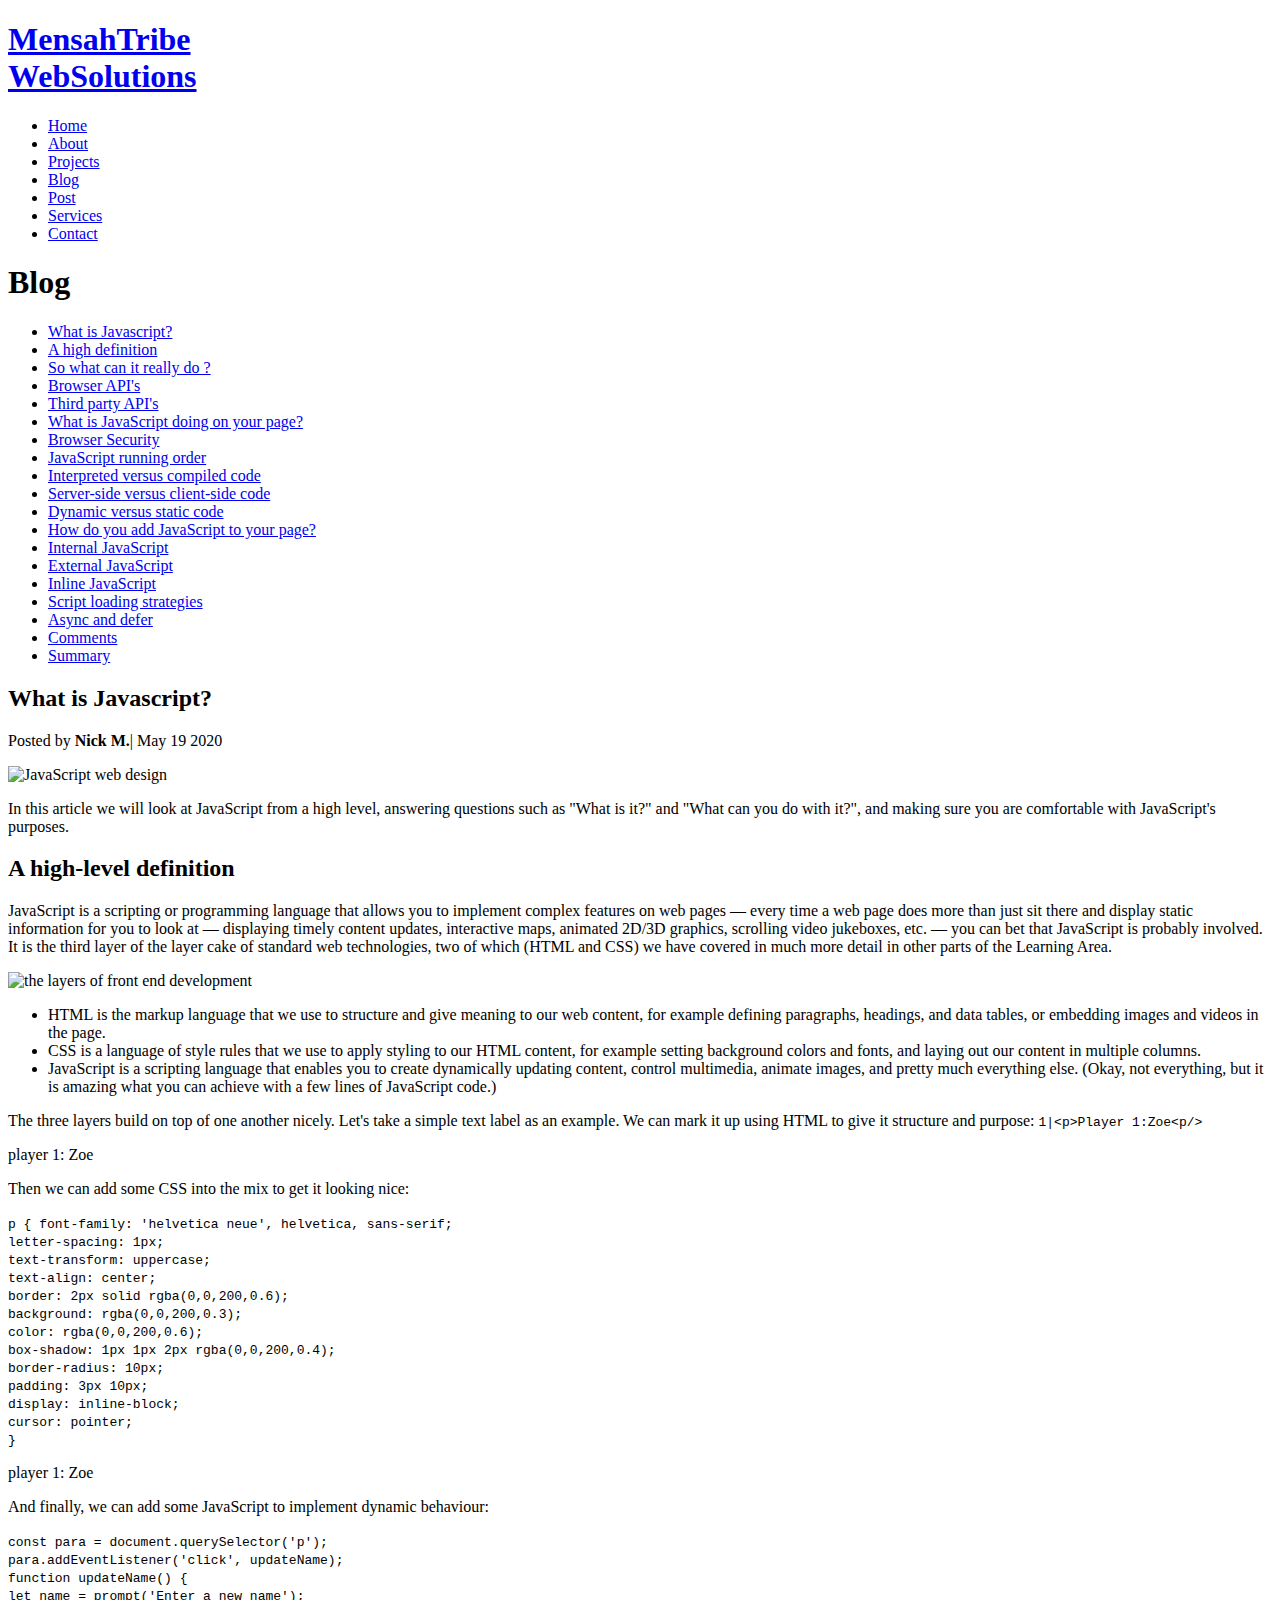
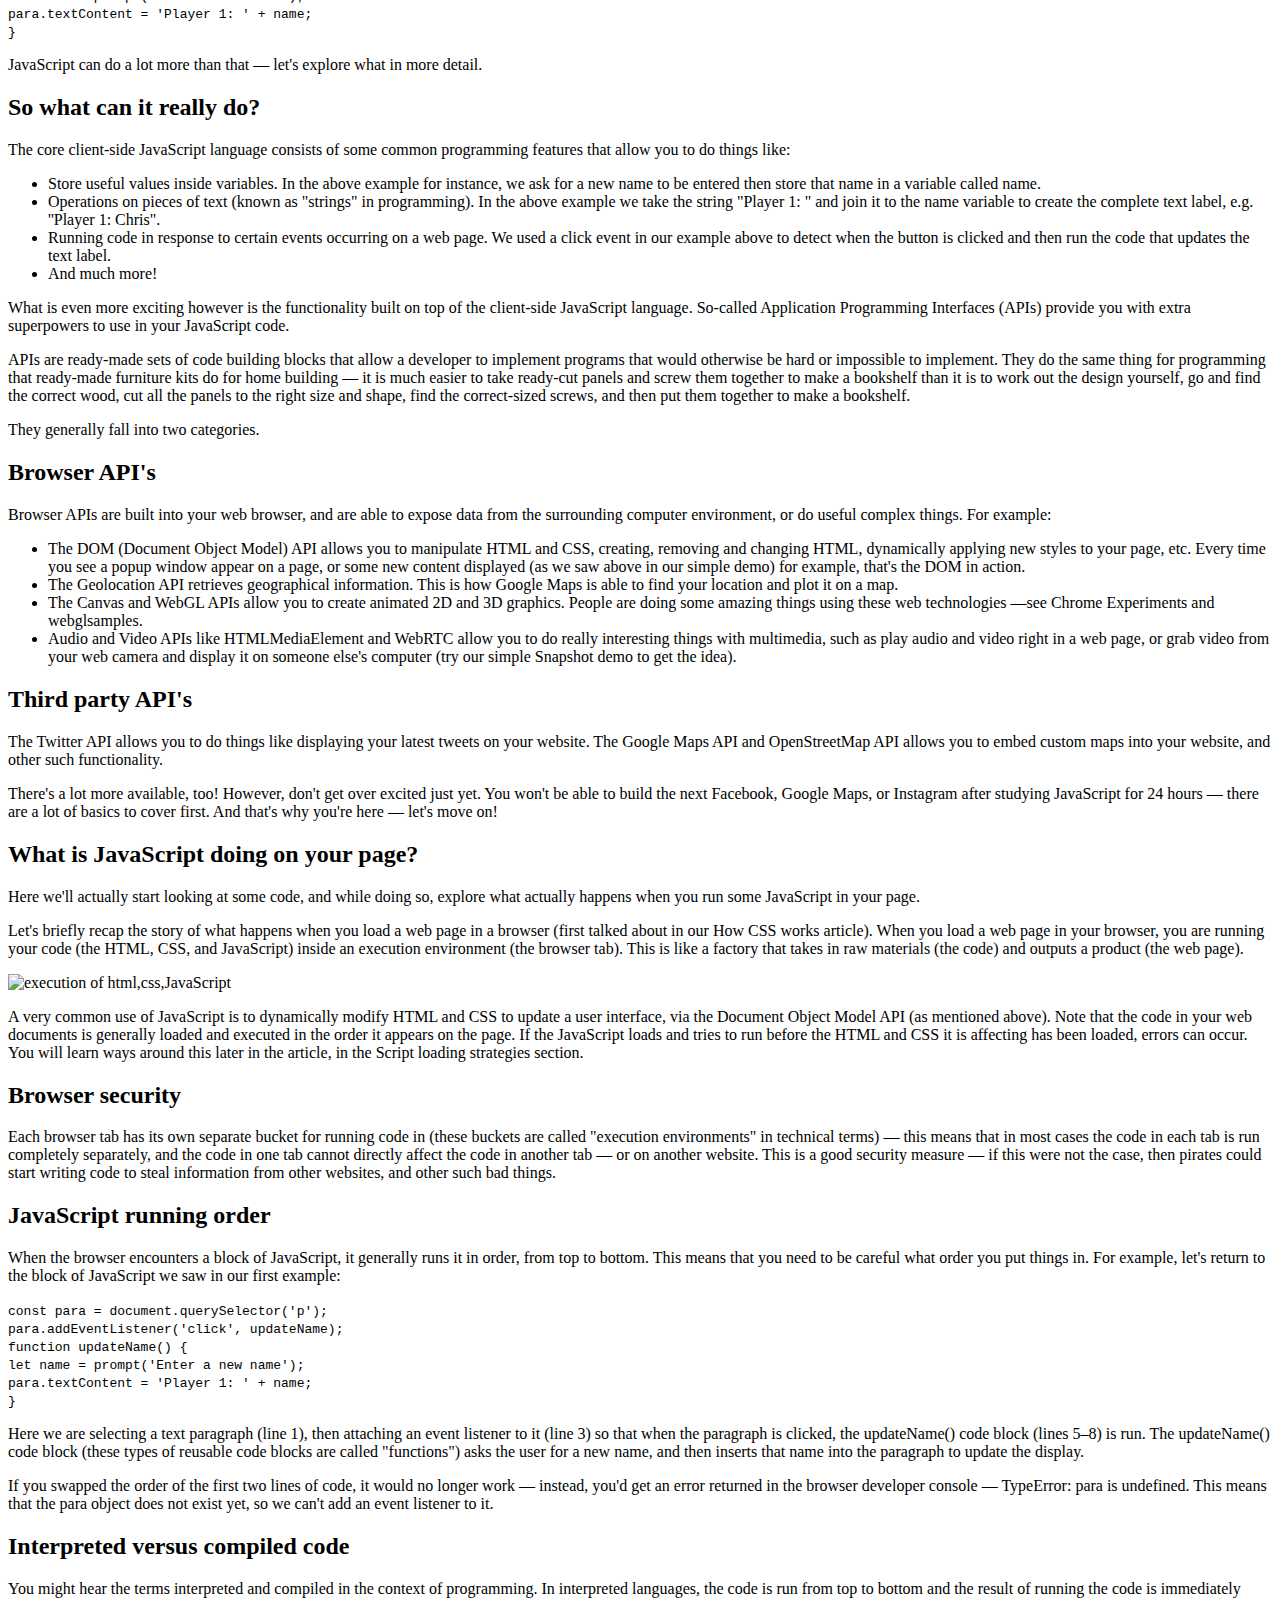
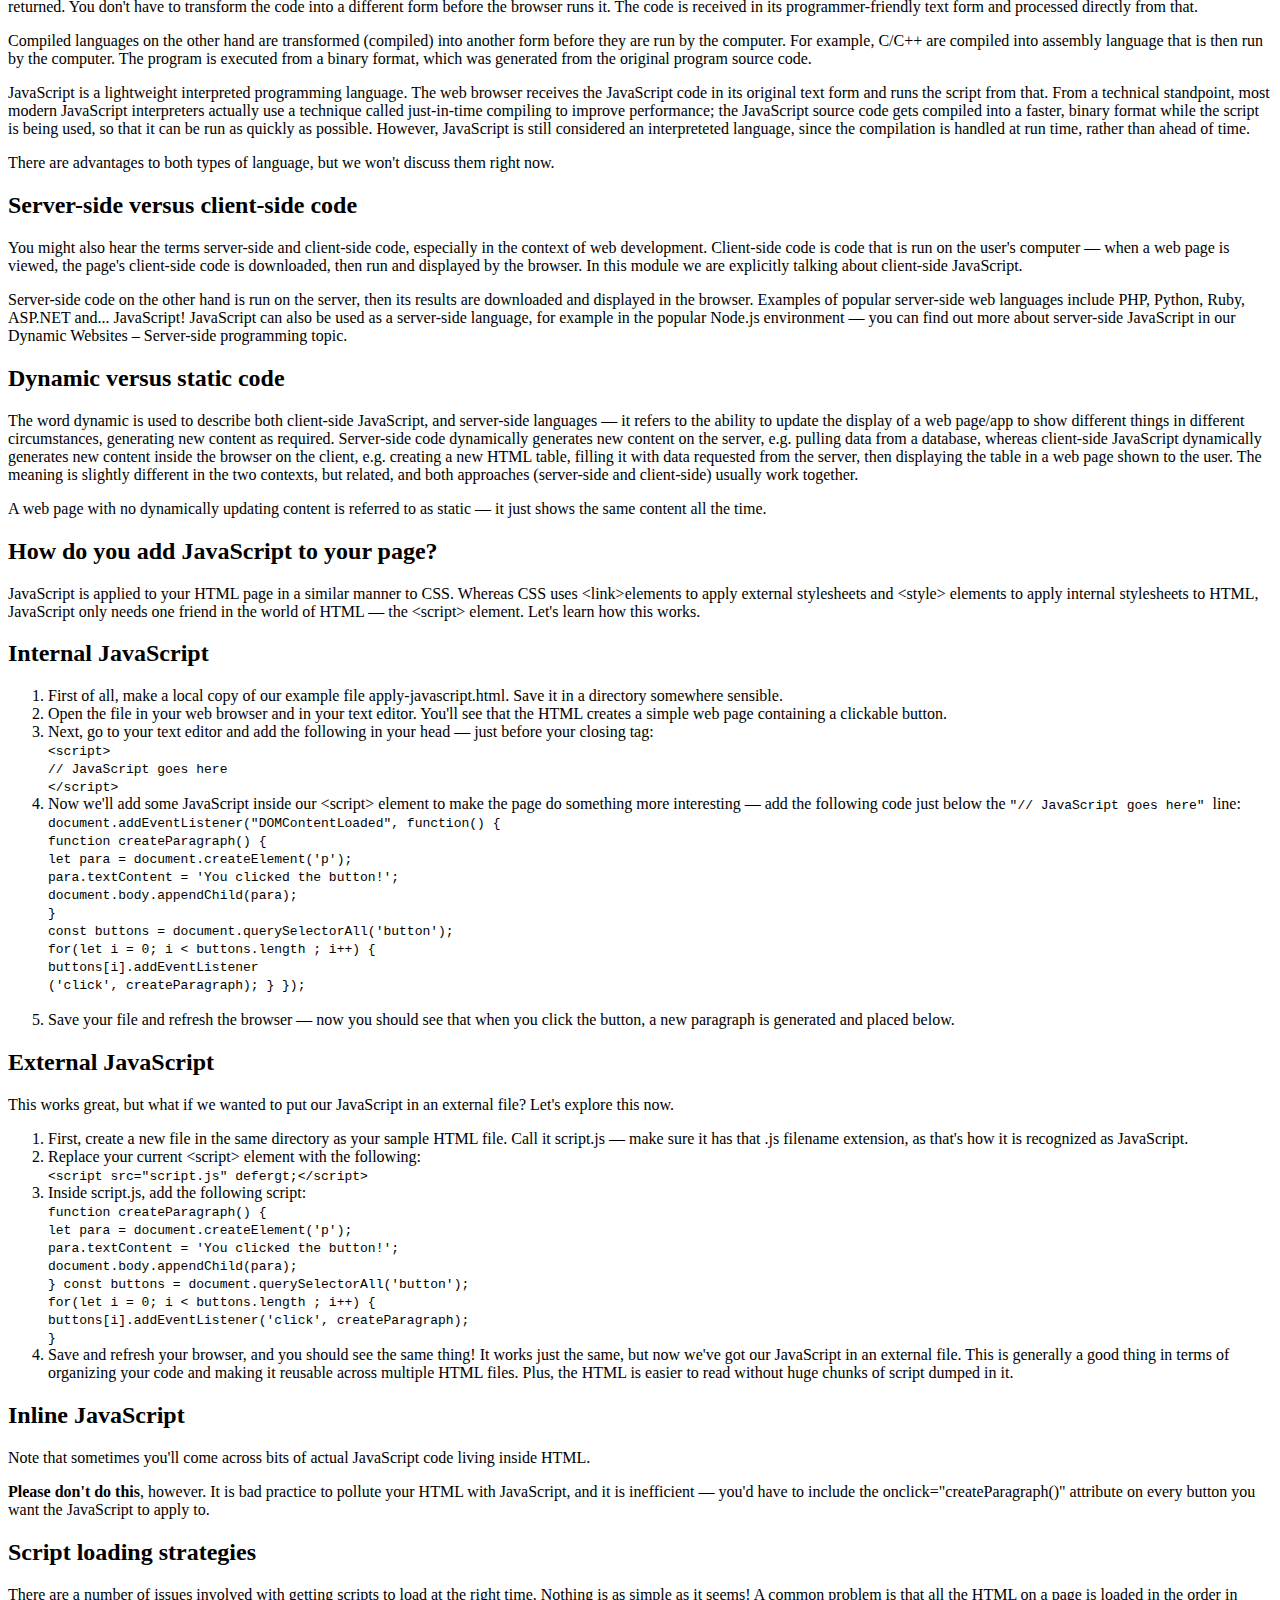
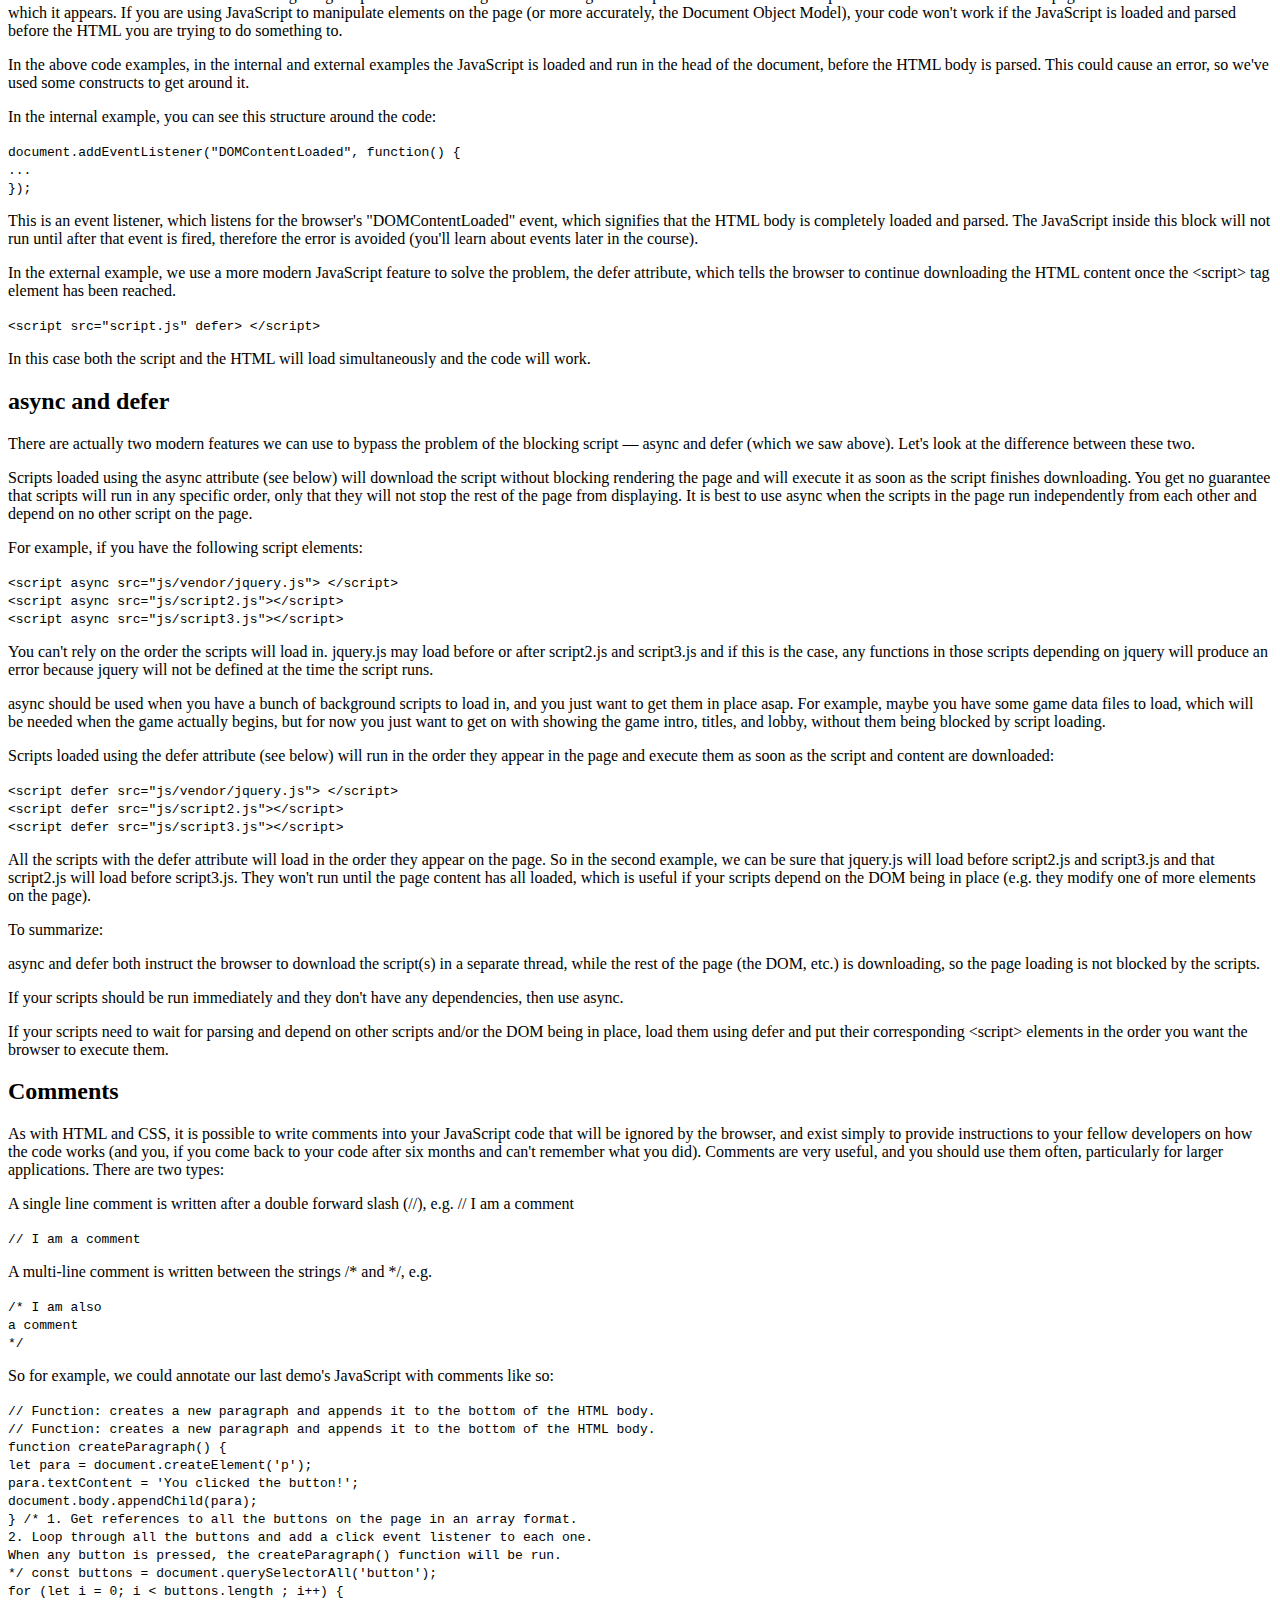
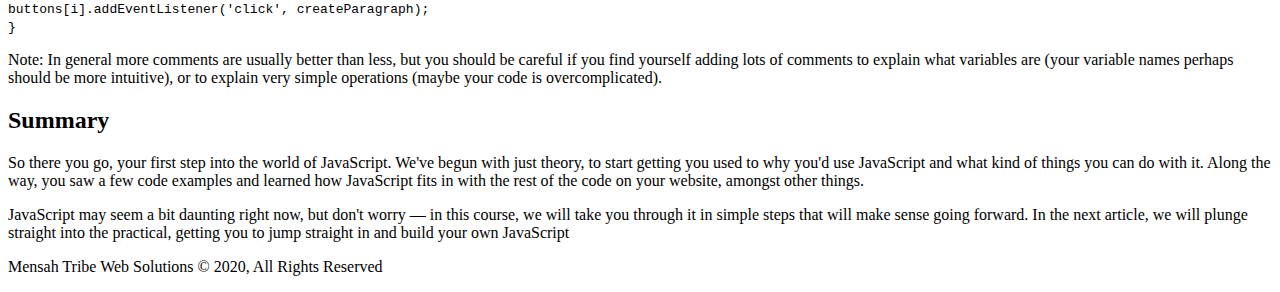
==== post.html @ f51dd198 "Update post.html" ====
<!DOCTYPE html>
<html lang="en">

<head>
  <meta charset="UTF-8">
  <meta name="viewport" content="width=device-width, initial-scale=1.0">
  <meta name="description" content="Welcome to Mensah Tribe Web Solution, lets bring your vision to fruition.">
  <meta name="keywords" content="chicago,web design, webpage, website,mensah,tribe,web,solutions,development">
  <link rel="shortcut icon" href="favicon.ico" type="image/x-icon">
  <link rel="stylesheet" href="https://cdnjs.cloudflare.com/ajax/libs/font-awesome/5.13.0/css/all.min.css"
    integrity="sha256-h20CPZ0QyXlBuAw7A+KluUYx/3pK+c7lYEpqLTlxjYQ=" crossorigin="anonymous" />
  <link rel="stylesheet" href="utilities.css">
  <link rel="stylesheet" href="style.css">
  <title>Blog Post| What is Javascript?|MTS </title>
</head>

<body>
  <header class="hero blog">
    <div id="navbar" class="navbar top">
      <h1 class="logo">
        <a href="index.html">
          <span class="text-primary"><i class="fas fa-flask"></i> MensahTribe</span><br>WebSolutions
        </a>
      </h1>
      <nav>
        <ul>
          <li><a href="index.html" class="current">Home</a></li>
          <li><a href="index.html#about">About</a></li>
          <li><a href="index.html#portfolio">Projects</a></li>
          <li><a href="blog.html">Blog</a></li>
          <li><a href="post.html" class="current">Post</a></li>
          <li><a href="index.html#services">Services</a></li>
          <li><a href="index.html#contact">Contact</a></li>
        </ul>
      </nav>
    </div>
    <div class="content">
      <h1>Blog</h1>
    </div>
  </header>


  <nav id=sec-navbar>
    <ul>
      <li><a class='nav-link' href="#what_is_Javascript?">What is Javascript?</a></li>
      <li><a class='nav-link' href="#a_high_definition">A high definition</a></li>
      <li><a class='nav-link' href="#so_what_can_it_really_do">So what can it really do ?</a></li>
      <li><a class='nav-link' href="#browser_API's">Browser API's</a></li>
      <li><a class='nav-link' href="#third_party_API's">Third party API's</a></li>
      <li><a class='nav-link' href="#what_is_JavaScript_doing_on_your_page?">What is JavaScript doing on your page?</a>
      </li>
      <li><a class='nav-link' href="#browser_Security">Browser Security</a></li>
      <li><a class='nav-link' href="#javaScript_running order">JavaScript running order</a></li>
      <li><a class='nav-link' href="#interpreted_versus_compiled_code">Interpreted versus compiled code</a></li>
      <li><a class='nav-link' href="#server_v_client">Server-side versus client-side code</a></li>
      <li><a class='nav-link' href="#dynamic_v_static">Dynamic versus static code</a></li>
      <li><a class='nav-link' href="#add_javascript">How do you add JavaScript to your page?</a></li>
      <li><a class='nav-link' href="#internal_js">Internal JavaScript</a></li>
      <li><a class='nav-link' href="#external_js">External JavaScript</a></li>
      <li><a class='nav-link' href="#inline_js">Inline JavaScript</a></li>
      <li><a class='nav-link' href="#loading">Script loading strategies</a></li>
      <li><a class='nav-link' href="#async_defer">Async and defer</a></li>
      <li><a class='nav-link' href="#comments">Comments</a></li>
      <li><a class='nav-link' href="#summary">Summary</a></li>
    </ul>
  </nav>
  <!--Main:What is Javascript -->
  <main id="main-doc">

    <section id="what_is_Javascript?" class="main-section post">
      <h2>What is Javascript?</h2>
      <p class="meta">
        <i class="fas fa-user"></i>Posted by <strong> Nick M.</strong>| May 19 2020
      </p>
      <img src="JavaScript_web_design.jpg" alt="JavaScript web design">
      <p> In this article we will look at JavaScript from a high level, answering questions such as "What is it?"
        and
        "What can you do with it?", and making sure you are comfortable with JavaScript's purposes.</p>
    </section>
    <section id="a_high_definition" class="main-section post">
      <h2>A high-level definition</h2>
      <p> JavaScript is a scripting or programming language that allows you to implement complex features on web
        pages —
        every time a web page does more than just sit there and display static information for you to look at —
        displaying timely content updates, interactive maps, animated 2D/3D graphics, scrolling video jukeboxes,
        etc. —
        you can bet that JavaScript is probably involved. It is the third layer of the layer cake of standard web
        technologies, two of which (HTML and CSS) we have covered in much more detail in other parts of the Learning
        Area.</p>
      <img id='cake' src="cake.png" alt="the layers of front end development">
      <ul>
        <li>HTML is the markup language that we use to structure and give meaning to our web content, for example
          defining paragraphs, headings, and data tables, or embedding images and videos in the page.</li>
        <li>CSS is a language of style rules that we use to apply styling to our HTML content, for example setting
          background colors and fonts, and laying out our content in multiple columns.</li>
        <li>JavaScript is a scripting language that enables you to create dynamically updating content, control
          multimedia, animate images, and pretty much everything else. (Okay, not everything, but it is amazing what
          you
          can achieve with a few lines of JavaScript code.)</li>
      </ul>
      <p>The three layers build on top of one another nicely. Let's take a simple text label as an example. We can
        mark
        it up using HTML to give it structure and purpose:
        <code>
          1|&lt;p&gt;Player 1:Zoe&lt;p/&gt;
        </code>
      </p>
      <p>player 1: Zoe</p>
      <p>Then we can add some CSS into the mix to get it looking nice:</p>
      <code>
        p {
        font-family: 'helvetica neue', helvetica, sans-serif;<br>
        letter-spacing: 1px;<br>
        text-transform: uppercase;<br>
        text-align: center;<br>
        border: 2px solid rgba(0,0,200,0.6);<br>
        background: rgba(0,0,200,0.3);<br>
        color: rgba(0,0,200,0.6);<br>
        box-shadow: 1px 1px 2px rgba(0,0,200,0.4);<br>
        border-radius: 10px;<br>
        padding: 3px 10px;<br>
        display: inline-block;<br>
        cursor: pointer;<br>
        }
      </code>
      <p class="css-example">player 1: Zoe</p>
      <p>And finally, we can add some JavaScript to implement dynamic behaviour:</p>
      <code>
        const para = document.querySelector('p');<br>

        para.addEventListener('click', updateName);<br>

        function updateName() {<br>
        let name = prompt('Enter a new name');<br>
        para.textContent = 'Player 1: ' + name;<br>
        }
      </code>
      <p id="js-example"></p>
      <p>JavaScript can do a lot more than that — let's explore what in more detail.</p>
    </section>
    <section id="so_what_can_it_really_do" class="main-section post">
      <h2>So what can it really do?</h2>

      <p>The core client-side JavaScript language consists of some common programming features that allow you to do
        things like:</p>
      <ul>
        <li>Store useful values inside variables. In the above example for instance, we ask for a new name to be
          entered
          then store that name in a variable called name.</li>
        <li>Operations on pieces of text (known as "strings" in programming). In the above example we take the
          string
          "Player 1: " and join it to the name variable to create the complete text label, e.g. ''Player 1: Chris".
        </li>
        <li>Running code in response to certain events occurring on a web page. We used a click event in our example
          above to detect when the button is clicked and then run the code that updates the text label.</li>
        <li>And much more!</li>
      </ul>
      <p>What is even more exciting however is the functionality built on top of the client-side JavaScript
        language.
        So-called <bold>Application Programming Interfaces (APIs)</bold> provide you with extra superpowers to use
        in
        your JavaScript code.</p>
      <p>APIs are ready-made sets of code building blocks that allow a developer to implement programs that would
        otherwise be hard or impossible to implement. They do the same thing for programming that ready-made
        furniture
        kits do for home building — it is much easier to take ready-cut panels and screw them together to make a
        bookshelf than it is to work out the design yourself, go and find the correct wood, cut all the panels to
        the
        right size and shape, find the correct-sized screws, and then put them together to make a bookshelf.</p>
      <p> They generally fall into two categories.</p>

    </section>
    <section id="browser_API's" class="main-section post">
      <h2>Browser API's</h2>
      <p>
        <bold>Browser APIs </bold>are built into your web browser, and are able to expose data from the surrounding
        computer environment, or do useful complex things. For example:
      </p>
      <ul>
        <li>The <span class="gry-hl">DOM (Document Object Model) API</span> allows you to manipulate HTML and CSS,
          creating, removing and changing HTML, dynamically applying new styles to your page, etc. Every time you
          see a
          popup window appear on a page, or some new content displayed (as we saw above in our simple demo) for
          example,
          that's the DOM in action.</li>
        <li>The <span class="gry-hl">Geolocation API</span> retrieves geographical information. This is how Google
          Maps
          is able to find your location and plot it on a map.</li>
        <li>The <span class="gry-hl">Canvas</span> and <span class="gry-hl">WebGL</span> APIs allow you to create
          animated 2D and 3D graphics. People are doing some amazing things using these web technologies —see Chrome
          Experiments and webglsamples.</li>
        <li>Audio and Video APIs like <span class="gry-hl">HTMLMediaElement</span> and <span
            class="gry-hl">WebRTC</span> allow you to do really interesting things with multimedia, such as play
          audio
          and video right in a web page, or grab video from your web camera and display it on someone else's
          computer
          (try our simple Snapshot demo to get the idea).</li>
      </ul>
    </section>
    <section id="third_party_API's" class="main-section post">
      <h2>Third party API's</h2>
      <p>The Twitter API allows you to do things like displaying your latest tweets on your website.
        The Google Maps API and OpenStreetMap API allows you to embed custom maps into your website, and other such
        functionality.</p>
      <p>There's a lot more available, too! However, don't get over excited just yet. You won't be able to build the
        next Facebook, Google Maps, or Instagram after studying JavaScript for 24 hours — there are a lot of basics
        to
        cover first. And that's why you're here — let's move on!</p>
    </section>
    <section id="What_is_JavaScript_doing_on_your_page?" class="main-section post">
      <h2>What is JavaScript doing on your page?</h2>
      <p> Here we'll actually start looking at some code, and while doing so, explore what actually happens when you
        run
        some JavaScript in your page.</p>
      <p>Let's briefly recap the story of what happens when you load a web page in a browser (first talked about in
        our
        How CSS works article). When you load a web page in your browser, you are running your code (the HTML, CSS,
        and
        JavaScript) inside an execution environment (the browser tab). This is like a factory that takes in raw
        materials (the code) and outputs a product (the web page).</p>
      <img id="execution" src="execution.png" alt="execution of html,css,JavaScript">
      <p>A very common use of JavaScript is to dynamically modify HTML and CSS to update a user interface, via the
        Document Object Model API (as mentioned above). Note that the code in your web documents is generally loaded
        and
        executed in the order it appears on the page. If the JavaScript loads and tries to run before the HTML and
        CSS
        it is affecting has been loaded, errors can occur. You will learn ways around this later in the article, in
        the
        Script loading strategies section.</p>
    </section>
    <section id="browser_Security" class="main-section post">
      <h2>Browser security</h2>
      <p>Each browser tab has its own separate bucket for running code in (these buckets are called "execution
        environments" in technical terms) — this means that in most cases the code in each tab is run completely
        separately, and the code in one tab cannot directly affect the code in another tab — or on another website.
        This
        is a good security measure — if this were not the case, then pirates could start writing code to steal
        information from other websites, and other such bad things.</p>
    </section>
    <section id="javaScript_running order" class="main-section post">
      <h2>JavaScript running order </h2>
      <p> When the browser encounters a block of JavaScript, it generally runs it in order, from top to bottom. This
        means that you need to be careful what order you put things in. For example, let's return to the block of
        JavaScript we saw in our first example:</p>
      <code>
        const para = document.querySelector('p');<br>

        para.addEventListener('click', updateName);<br>

        function updateName() { <br>
        let name = prompt('Enter a new name'); <br>
        para.textContent = 'Player 1: ' + name; <br>
        }
      </code>
      <p>Here we are selecting a text paragraph (line 1), then attaching an event listener to it (line 3) so that
        when
        the paragraph is clicked, the updateName() code block (lines 5–8) is run. The updateName() code block (these
        types of reusable code blocks are called "functions") asks the user for a new name, and then inserts that
        name
        into the paragraph to update the display.</p>
      <p>If you swapped the order of the first two lines of code, it would no longer work — instead, you'd get an
        error
        returned in the browser developer console — TypeError: para is undefined. This means that the para object
        does
        not exist yet, so we can't add an event listener to it.</p>
    </section>
    <section id="interpreted_versus_compiled_code" class="main-section post">
      <h2>Interpreted versus compiled code</h2>
      <p>You might hear the terms <bold>interpreted</bold> and <bold>compiled</bold> in the context of programming.
        In
        interpreted languages, the code is run from top to bottom and the result of running the code is immediately
        returned. You don't have to transform the code into a different form before the browser runs it. The code is
        received in its programmer-friendly text form and processed directly from that.</p>
      <p>Compiled languages on the other hand are transformed (compiled) into another form before they are run by
        the
        computer. For example, C/C++ are compiled into assembly language that is then run by the computer. The
        program
        is executed from a binary format, which was generated from the original program source code.</p>
      <p>JavaScript is a lightweight interpreted programming language. The web browser receives the JavaScript code
        in
        its original text form and runs the script from that. From a technical standpoint, most modern JavaScript
        interpreters actually use a technique called <bold>just-in-time compiling</bold> to improve performance; the
        JavaScript source code gets compiled into a faster, binary format while the script is being used, so that it
        can
        be run as quickly as possible. However, JavaScript is still considered an interpreteted language, since the
        compilation is handled at run time, rather than ahead of time.</p>
      <p>There are advantages to both types of language, but we won't discuss them right now.</p>
    </section>

    <section id="server_v_client" class="main-section post">
      <h2>Server-side versus client-side code</h2>
      <p> You might also hear the terms <bold>server-side</bold> and <bold>client-side</bold> code, especially in
        the
        context of web development. Client-side code is code that is run on the user's computer — when a web page is
        viewed, the page's client-side code is downloaded, then run and displayed by the browser. In this module we
        are
        explicitly talking about client-side JavaScript.</p>
      <p>Server-side code on the other hand is run on the server, then its results are downloaded and displayed in
        the
        browser. Examples of popular server-side web languages include PHP, Python, Ruby, ASP.NET and... JavaScript!
        JavaScript can also be used as a server-side language, for example in the popular Node.js environment — you
        can
        find out more about server-side JavaScript in our Dynamic Websites – Server-side programming topic.</p>
    </section>

    <section id="dynamic_v_static" class="main-section post">
      <h2>Dynamic versus static code</h2>
      <p>
        The word dynamic is used to describe both client-side JavaScript, and server-side languages — it refers to
        the
        ability to update the display of a web page/app to show different things in different circumstances,
        generating
        new content as required. Server-side code dynamically generates new content on the server, e.g. pulling data
        from a database, whereas client-side JavaScript dynamically generates new content inside the browser on the
        client, e.g. creating a new HTML table, filling it with data requested from the server, then displaying the
        table in a web page shown to the user. The meaning is slightly different in the two contexts, but related,
        and
        both approaches (server-side and client-side) usually work together.</p>
      <p>A web page with no dynamically updating content is referred to as <bold>static</bold> — it just shows the
        same
        content all the time.</p>
    </section>

    <section id="add_javascript" class="main-section post">
      <h2>How do you add JavaScript to your page?</h2>
      <p>JavaScript is applied to your HTML page in a similar manner to CSS. Whereas CSS uses <span class="gry-hl">
          &lt;link&gt;</span>elements to apply external stylesheets and <span class="gry-hl">&lt;style&gt;</span>
        elements to apply internal stylesheets to HTML, JavaScript only needs one friend in the world of HTML — the
        <span class="gry-hl">&lt;script&gt;</span> element. Let's learn how this works.</p>
    </section>
    <section id="internal_js" class="main-section post">
      <h2>Internal JavaScript</h2>
      <ol>
        <li>First of all, make a local copy of our example file apply-javascript.html. Save it in a directory
          somewhere
          sensible.</li>
        <li>Open the file in your web browser and in your text editor. You'll see that the HTML creates a simple web
          page containing a clickable button.</li>
        <li>Next, go to your text editor and add the following in your head — just before your closing </head> tag:
        </li>
        <code>
          &lt;script&gt;<br>
          // JavaScript goes here <br>
          &lt;/script&gt; <br>
        </code>
        <li>Now we'll add some JavaScript inside our &lt;script&gt; element to make the page do something more
          interesting — add the following code just below the
          <code> "// JavaScript goes here" </code> line:</li>
        <code>
          document.addEventListener("DOMContentLoaded", function() {<br>
          function createParagraph() {<br>
          let para = document.createElement('p');<br>
          para.textContent = 'You clicked the button!';<br>
          document.body.appendChild(para);<br>
          } <br>

          const buttons = document.querySelectorAll('button'); <br>

          for(let i = 0; i &lt; buttons.length ; i++) { <br>
          buttons[i].addEventListener <br>('click', createParagraph); } }); <br>
        </code> <br>
        <li>Save your file and refresh the browser — now you should see that when you click the button, a
          new paragraph is generated and placed below.</li>
      </ol>
    </section>
    <section id="external_js" class="main-section post">
      <h2>External JavaScript</h2>
      <p> This works great, but what if we wanted to put our JavaScript in an external file? Let's explore this now.
      </p>
      <ol>
        <li>First, create a new file in the same directory as your sample HTML file. Call it <span
            class="gry-hl">script.js</span> — make sure it
          has that .js filename extension, as that's how it is recognized as JavaScript.</li>
        <li>Replace your current <span class="gry-hl">&lt;script&gt;</span> element with the following:
        </li>
        <code>
          &lt;script src="script.js" defergt;&lt;/script&gt;
        </code>
        <li>Inside <span class="gry-hl">script.js</span>, add the following script:</li>
        <code>
          function createParagraph() { <br>
          let para = document.createElement('p');<br>
          para.textContent = 'You clicked the button!';<br>
          document.body.appendChild(para);<br>
          }

          const buttons = document.querySelectorAll('button');<br>

          for(let i = 0; i &lt; buttons.length ; i++) {<br>
          buttons[i].addEventListener('click', createParagraph);<br>
          }
        </code>
        <li>Save and refresh your browser, and you should see the same thing! It works just the same, but now we've
          got
          our JavaScript in an external file. This is generally a good thing in terms of organizing your code and
          making
          it reusable across multiple HTML files. Plus, the HTML is easier to read without huge chunks of script
          dumped
          in it.</li>
      </ol>
    </section>
    <section id="inline_js" class="main-section post">
      <h2>Inline JavaScript</h2>
      <p> Note that sometimes you'll come across bits of actual JavaScript code living inside HTML. </p>
      <p><strong>Please don't do this</strong>, however. It is bad practice to pollute your HTML with JavaScript,
        and it
        is inefficient — you'd have to include the onclick="createParagraph()" attribute on every button you want
        the
        JavaScript to apply to.</p>
    </section>
    <section id="loading" class="main-section post">
      <h2>Script loading strategies</h2>
      <p>There are a number of issues involved with getting scripts to load at the right time. Nothing is as simple
        as
        it seems! A common problem is that all the HTML on a page is loaded in the order in which it appears. If you
        are
        using JavaScript to manipulate elements on the page (or more accurately, the Document Object Model), your
        code
        won't work if the JavaScript is loaded and parsed before the HTML you are trying to do something to.</p>
      <p>In the above code examples, in the internal and external examples the JavaScript is loaded and run in the
        head
        of the document, before the HTML body is parsed. This could cause an error, so we've used some constructs to
        get
        around it.</p>
      <p>In the internal example, you can see this structure around the code:</p>
      <code>
        document.addEventListener("DOMContentLoaded", function() {<br>
        ... <br>
        });
      </code>
      <p>This is an event listener, which listens for the browser's "DOMContentLoaded" event, which signifies that
        the
        HTML body is completely loaded and parsed. The JavaScript inside this block will not run until after that
        event
        is fired, therefore the error is avoided (you'll learn about events later in the course).</p>
      <p>In the external example, we use a more modern JavaScript feature to solve the problem, the <span
          class="gry-hl">defer</span> attribute,
        which tells the browser to continue downloading the HTML content once the <span class="gry-hl">
          &lt;script&gt;</span> tag element has been
        reached.</p>
      <code>
        &lt;script src="script.js" defer&gt; &lt;/script&gt;
      </code>
      <p>In this case both the script and the HTML will load simultaneously and the code will work.</p>
    </section>
    <section id="async_defer" class="main-section post">
      <h2>async and defer</h2>
      <p>There are actually two modern features we can use to bypass the problem of the blocking script — <span
          class="gry-hl">async</span> and
        <span class="gry-hl">defer</span> (which we saw above). Let's look at the difference between these two.</p>
      <p>Scripts loaded using the <span class="gry-hl">async</span> attribute (see below) will download the script
        without blocking rendering the
        page and will execute it as soon as the script finishes downloading. You get no guarantee that scripts will
        run
        in any specific order, only that they will not stop the rest of the page from displaying. It is best to use
        <span class="gry-hl">async</span> when the scripts in the page run independently from each other and depend
        on
        no other script on the page.
      </p>
      <p>For example, if you have the following script elements:</p>
      <code>
        &lt;script async src="js/vendor/jquery.js"&gt; &lt;/script&gt;<br>

        &lt;script async src="js/script2.js"&gt;&lt;/script&gt;<br>

        &lt;script async src="js/script3.js"&gt;&lt;/script&gt;<br>
      </code>
      <p>You can't rely on the order the scripts will load in. <span class="gry-hl">jquery.js</span> may load before
        or
        after <span class="gry-hl">script2.js</span> and
        <span class="gry-hl">script3.js</span> and if this is the case, any functions in those scripts depending on
        <span class="gry-hl">jquery</span> will produce an error
        because <span class="gry-hl">jquery</span> will not be defined at the time the script runs.</p>
      <p><span class="gry-hl">async</span> should be used when you have a bunch of background scripts to load in,
        and
        you just want to get them in
        place asap. For example, maybe you have some game data files to load, which will be needed when the game
        actually begins, but for now you just want to get on with showing the game intro, titles, and lobby, without
        them being blocked by script loading.</p>
      <p>Scripts loaded using the <span class="gry-hl">defer</span> attribute (see below) will run in the order they
        appear in the page and execute
        them as soon as the script and content are downloaded:</p>
      <code>
        &lt;script defer src="js/vendor/jquery.js"&gt; &lt;/script&gt;<br>

        &lt;script defer src="js/script2.js"&gt;&lt;/script&gt;<br>

        &lt;script defer src="js/script3.js"&gt;&lt;/script&gt;<br>
      </code>

      <p>All the scripts with the <span class="gry-hl">defer</span> attribute will load in the order they appear on
        the
        page. So in the second
        example, we can be sure that <span class="gry-hl">jquery.js</span> will load before <span
          class="gry-hl">script2.js</span> and <span class="gry-hl">script3.js</span> and that <span
          class="gry-hl">script2.js</span> will load
        before <span class="gry-hl">script3.js</span>. They won't run until the page content has all loaded, which
        is
        useful if your scripts depend
        on the DOM being in place (e.g. they modify one of more elements on the page).</p>
      <p>To summarize:</p>
      <p><span class="gry-hl">async </span>and <span class="gry-hl">defer</span> both instruct the browser to
        download
        the script(s) in a separate thread, while the rest of the
        page (the DOM, etc.) is downloading, so the page loading is not blocked by the scripts.</p>
      <p>If your scripts should be run immediately and they don't have any dependencies, then use <span
          class="gry-hl">async</span>.</p>
      <p>
        If your scripts need to wait for parsing and depend on other scripts and/or the DOM being in place, load
        them
        using <span class="gry-hl">defer</span> and put their corresponding<span class="gry-hl">
          &lt;script&gt;</span>
        elements
        in the order you want the browser to execute
        them.</p>
    </section>
    <section id="comments" class="main-section post">
      <h2>Comments</h2>
      <p> As with HTML and CSS, it is possible to write comments into your JavaScript code that will be ignored by
        the
        browser, and exist simply to provide instructions to your fellow developers on how the code works (and you,
        if
        you come back to your code after six months and can't remember what you did). Comments are very useful, and
        you
        should use them often, particularly for larger applications. There are two types:</p>
      <p>A single line comment is written after a double forward slash (//), e.g.
        // I am a comment</p>
      <code>
        // I am a comment
      </code>
      <p>A multi-line comment is written between the strings /* and */, e.g.
      </p>
      <code>
        /*
        I am also <br>
        a comment <br>
        */
      </code>
      <p>So for example, we could annotate our last demo's JavaScript with comments like so:</p>
      <code>
        // Function: creates a new paragraph and appends it to the bottom of the HTML body. <br>

        // Function: creates a new paragraph and appends it to the bottom of the HTML body. <br>

        function createParagraph() { <br>
        let para = document.createElement('p'); <br>
        para.textContent = 'You clicked the button!'; <br>
        document.body.appendChild(para); <br>
        }

        /*
        1. Get references to all the buttons on the page in an array format. <br>
        2. Loop through all the buttons and add a click event listener to each one. <br>

        When any button is pressed, the createParagraph() function will be run. <br>
        */

        const buttons = document.querySelectorAll('button'); <br>

        for (let i = 0; i &lt; buttons.length ; i++) { <br>
        buttons[i].addEventListener('click', createParagraph); <br>
        }
      </code>
      <p>Note: In general more comments are usually better than less, but you should be careful if you find yourself
        adding lots of comments to explain what variables are (your variable names perhaps should be more
        intuitive), or
        to explain very simple operations (maybe your code is overcomplicated).</p>
    </section>
    <section id="summary" class="main-section post">
      <h2>Summary</h2>
      <p>So there you go, your first step into the world of JavaScript. We've begun with just theory, to start
        getting
        you used to why you'd use JavaScript and what kind of things you can do with it. Along the way, you saw a
        few
        code examples and learned how JavaScript fits in with the rest of the code on your website, amongst other
        things.</p>
      <p>JavaScript may seem a bit daunting right now, but don't worry — in this course, we will take you through it
        in
        simple steps that will make sense going forward. In the next article, we will plunge straight into the
        practical, getting you to jump straight in and build your own JavaScript</p>
    </section>

  </main>
  <footer id="main-footer" class='footer bg-dark'>
    <div class="social">
      <a href="#"><i class="fab fa-twitter fa-2x"></i></a>
      <a href="#"><i class="fab fa-github fa-2x"></i></a>
      <a href="#"><i class="fab fa-youtube fa-2x"></i></a>
      <a href="#"><i class="fab fa-facebook fa-2x"></i></a>
    </div>
    <p>Mensah Tribe Web Solutions &copy; 2020, All Rights Reserved</p>
  </footer>

  <script src="script.js"></script>
</body>

</html>
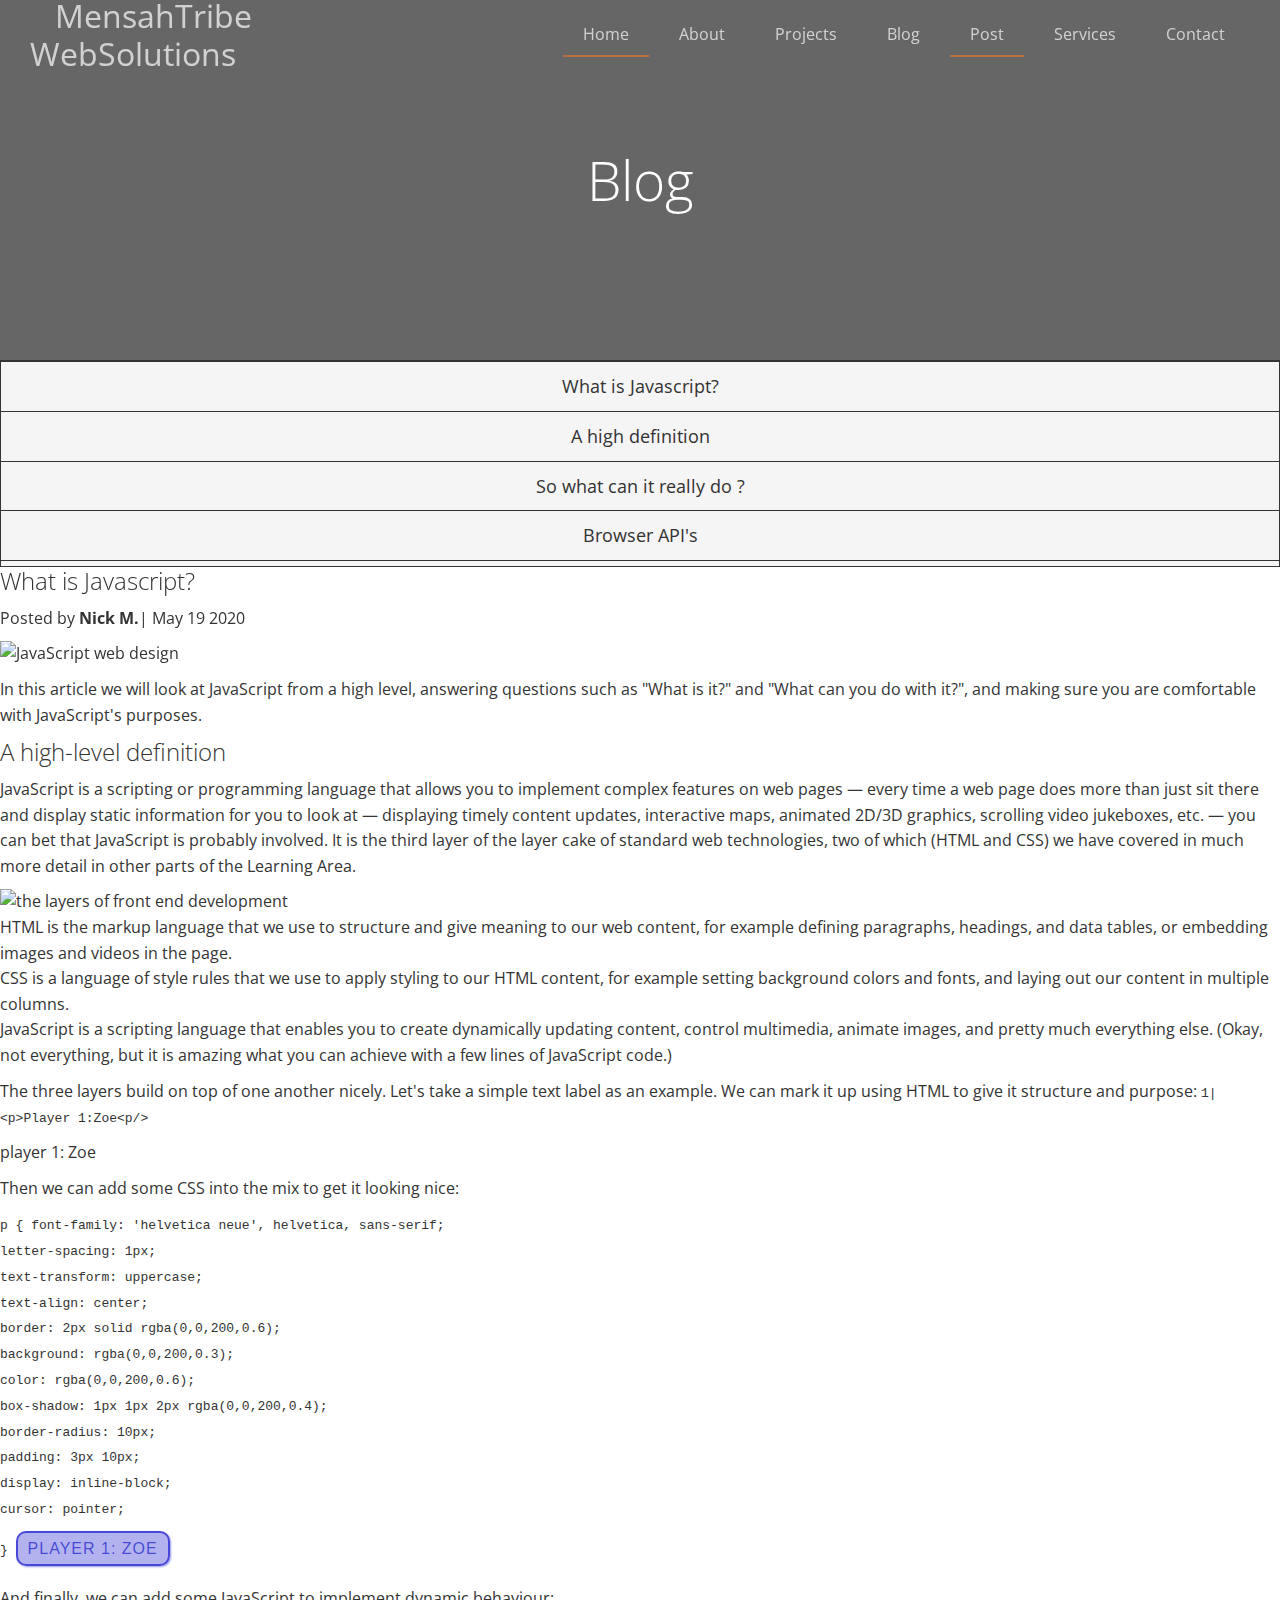
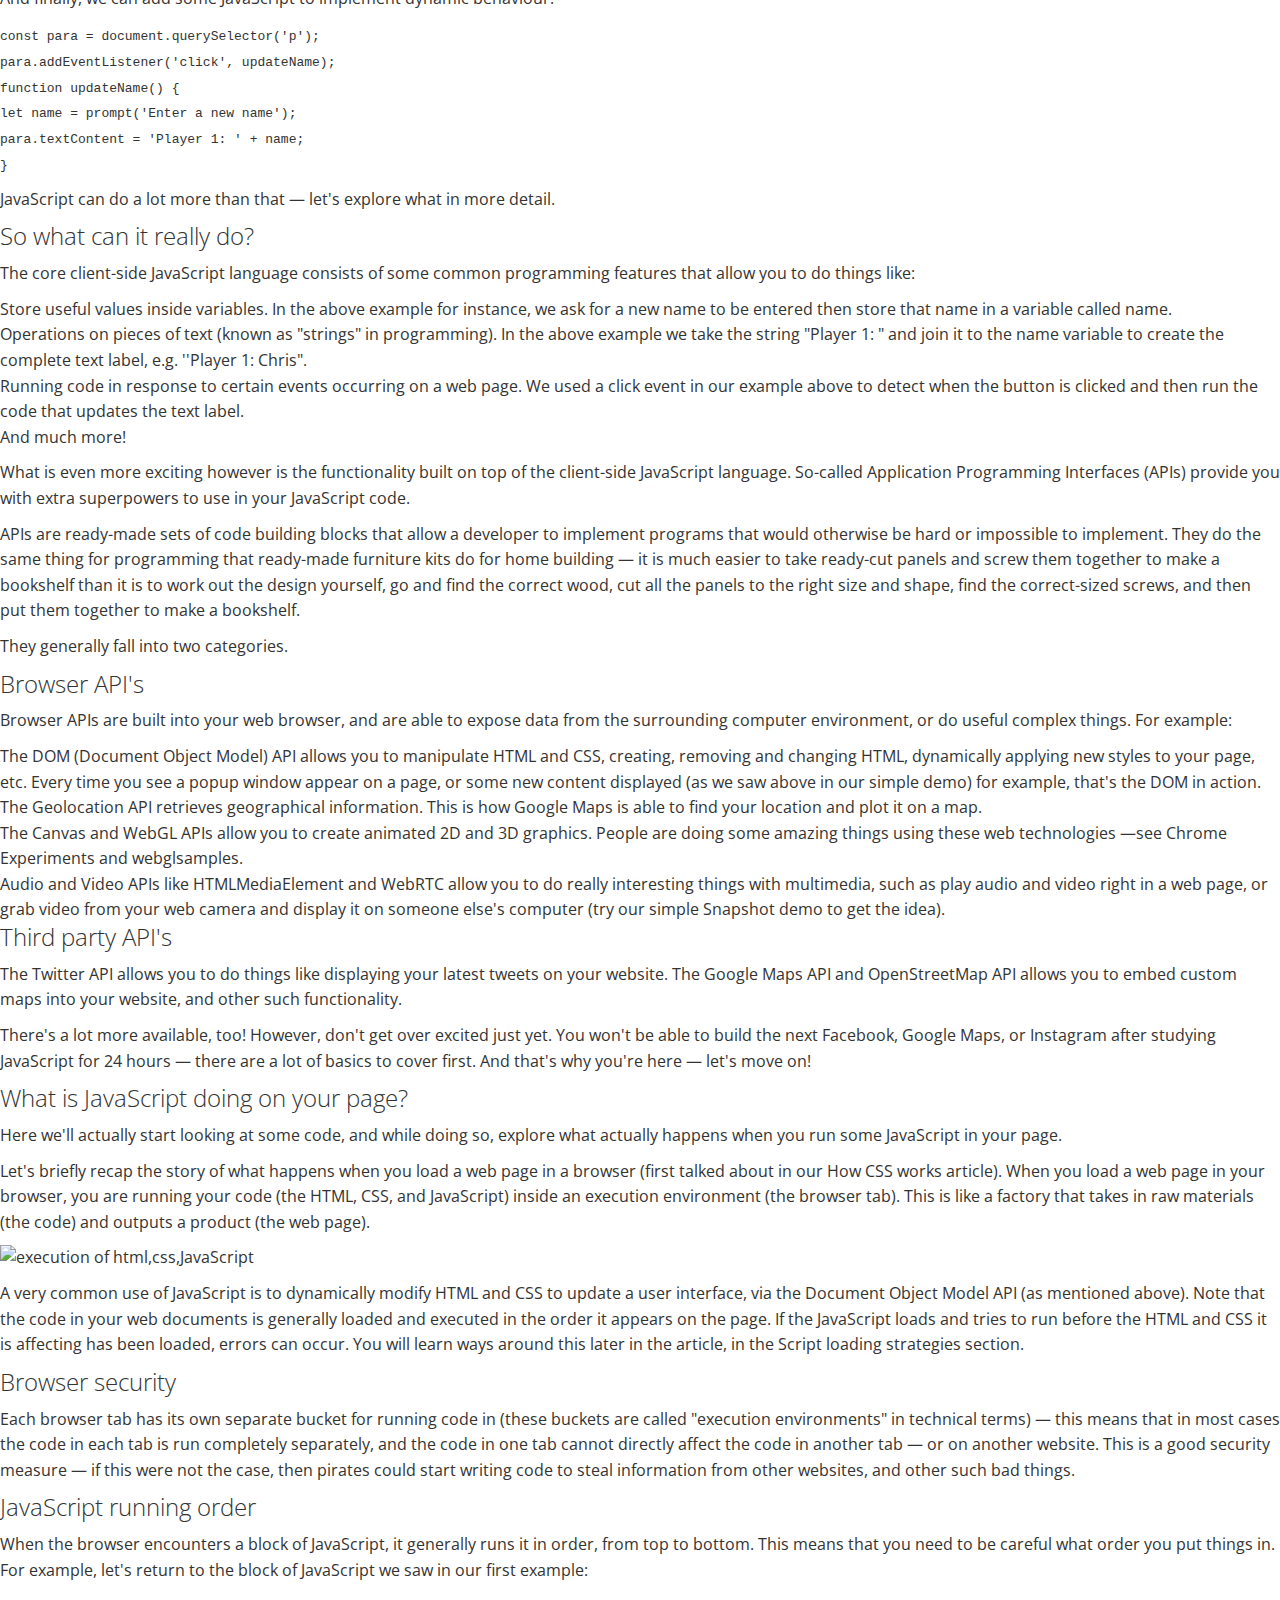
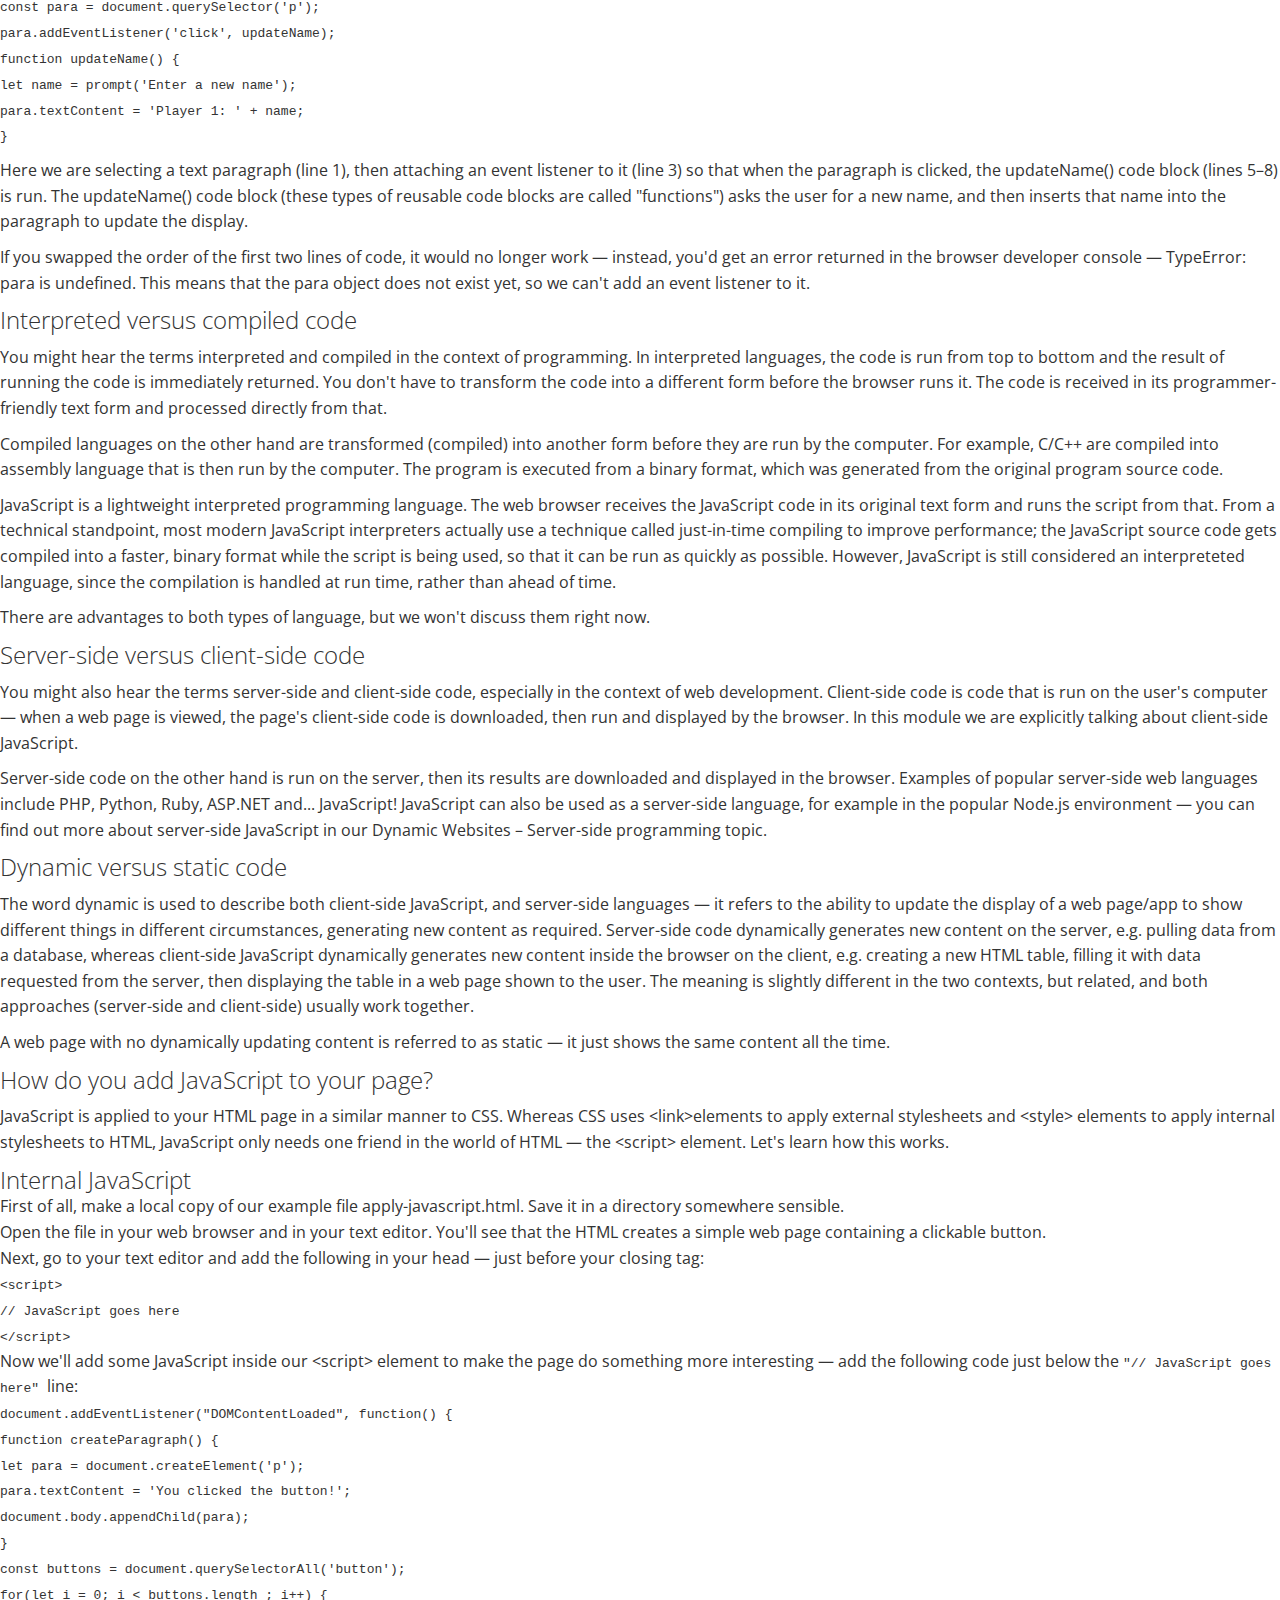
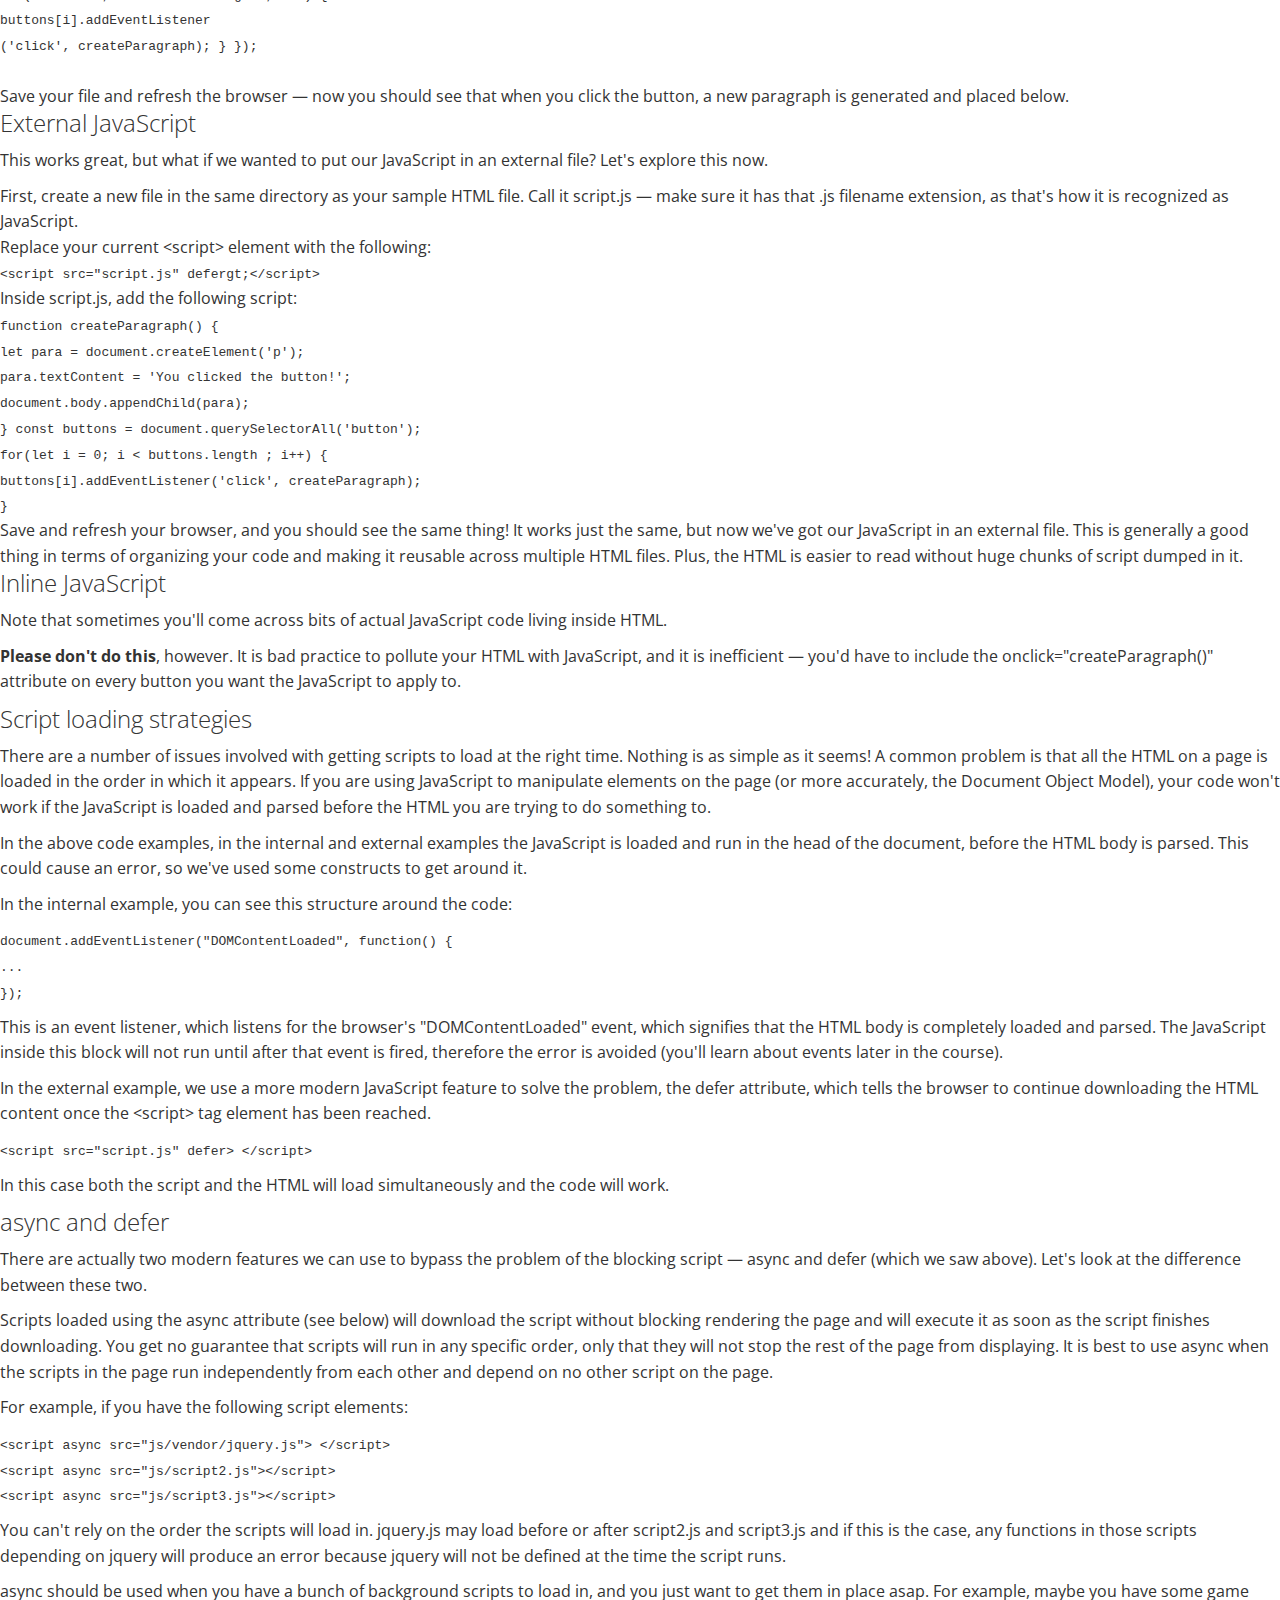
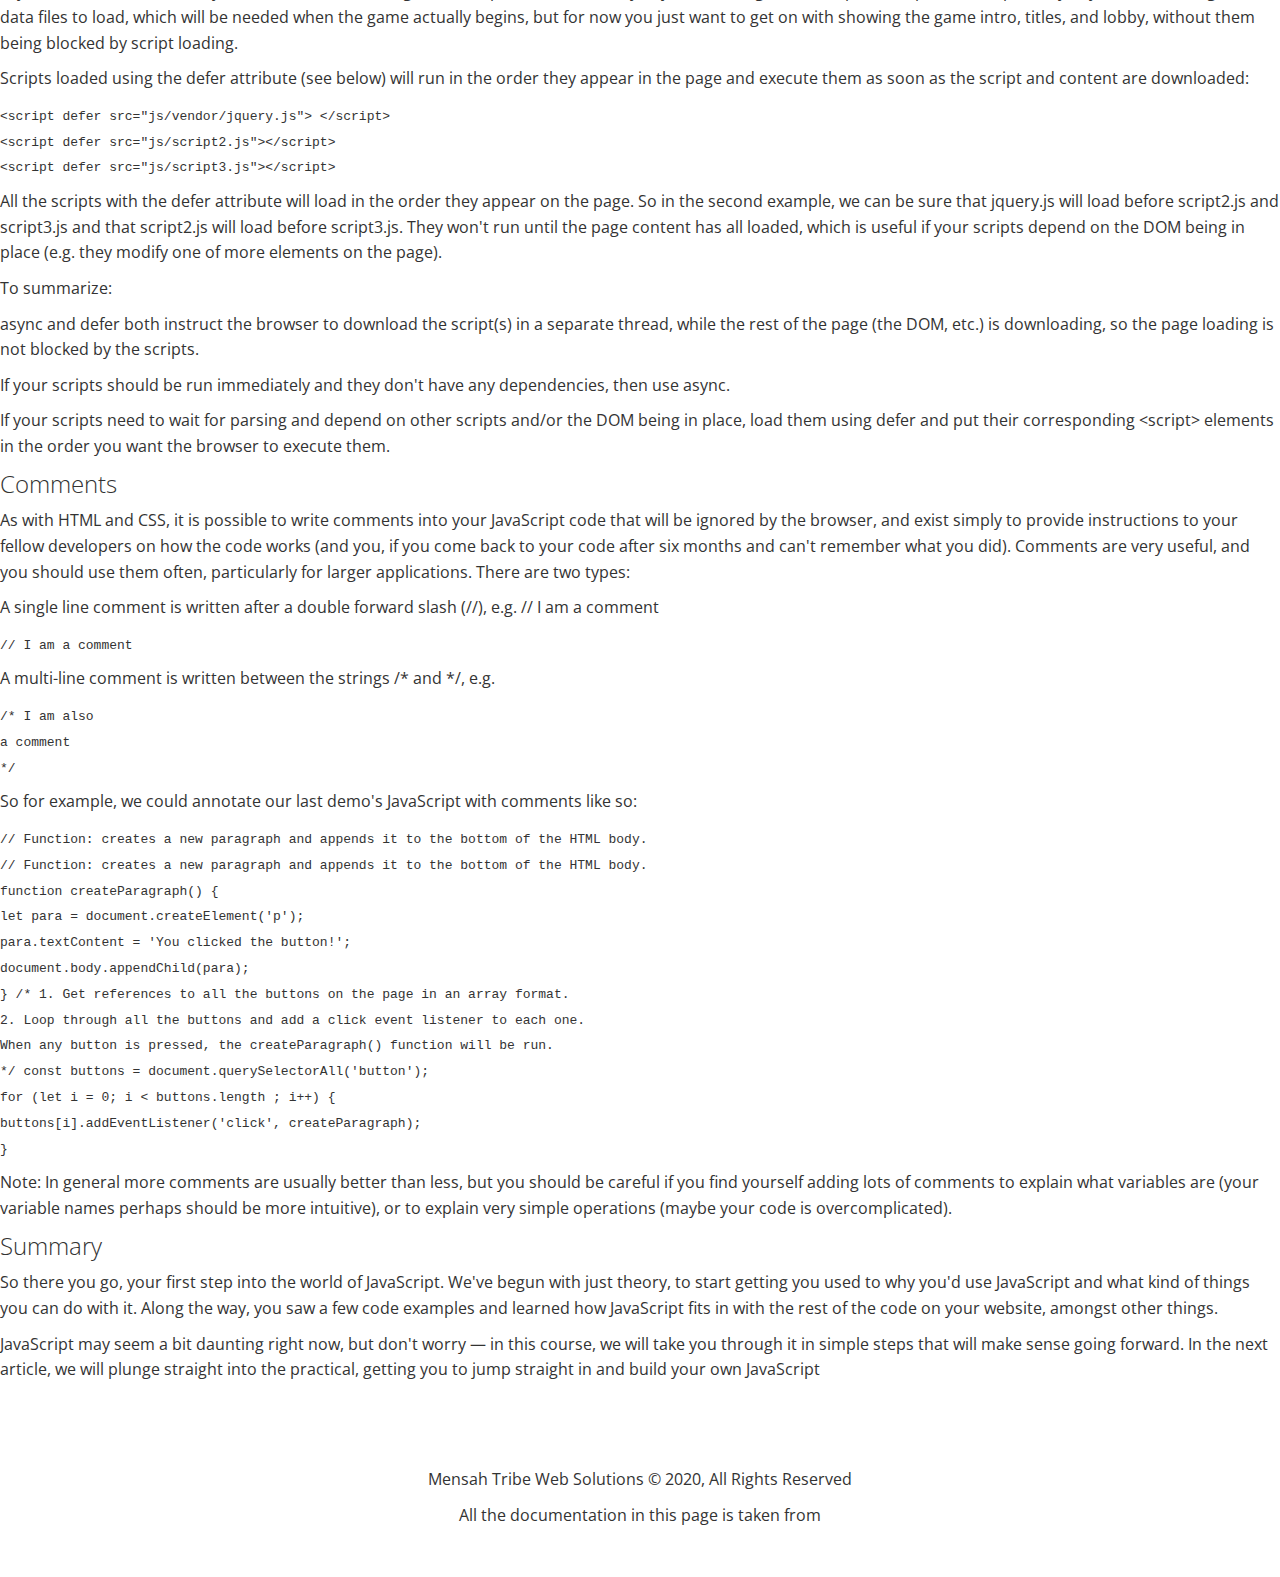
==== commit a4ff5e32: "Update post.html" ====
--- a/post.html
+++ b/post.html
@@ -589,6 +589,7 @@
       <a href="#"><i class="fab fa-facebook fa-2x"></i></a>
     </div>
     <p>Mensah Tribe Web Solutions &copy; 2020, All Rights Reserved</p>
+    All the documentation in this page is taken from <a href="https://developer.mozilla.org/en-US/docs/Learn/JavaScript/First_steps/What_is_JavaScript">MDN</a>
   </footer>
 
   <script src="script.js"></script>
--- a/style.css
+++ b/style.css
@@ -0,0 +1,324 @@
+@import url('https://fonts.googleapis.com/css?family=Open+Sans:300,400&display=swap');
+
+* {
+  box-sizing: border-box;
+  padding: 0;
+  margin: 0;
+}
+
+/* Primary Styling */
+html,
+body {
+  font-family: 'Open sans', sans-serif;
+  background: #fff;
+  color: #333;
+  line-height: 1.6;
+}
+
+ul {
+  list-style: none;
+}
+
+a {
+  color: #333;
+  text-decoration: none;
+}
+
+h1,
+h2 {
+  font-weight: 300;
+  line-height: 1.2;
+}
+
+p {
+  margin: 10px 0;
+}
+
+img {
+  width: 100%;
+}
+
+/* Main Nav */
+.navbar {
+  display: flex;
+  align-items: center;
+  justify-content: space-between;
+  background-color: #333;
+  color: #fff;
+  opacity: 0.7;
+  width: 100%;
+  height: 70px;
+  position: fixed;
+  top: 0px;
+  padding: 0 30px;
+  transition: 0.5s;
+}
+
+.navbar.top {
+  background: transparent;
+}
+
+.navbar a {
+  color: #fff;
+  padding: 10px 20px;
+  margin: 0 5px;
+}
+
+.navbar a:hover,
+a:focus,
+.current {
+  border-bottom: #dd7631 2px solid;
+}
+
+.navbar ul {
+  display: flex;
+}
+
+.navbar .logo {
+  font-weight: 400;
+}
+
+/* Header */
+.hero {
+  background: url('photo1.jpg') no-repeat center center/cover;
+  height: 100vh;
+  position: relative;
+  color: #fff;
+}
+
+.hero .content {
+  display: flex;
+  flex-direction: column;
+  align-items: center;
+  justify-content: center;
+  text-align: center;
+  height: 100%;
+  padding: 0 20px;
+
+}
+
+.hero .content h1 {
+  font-size: 55px;
+
+
+}
+
+.hero .content p {
+  font-size: 23px;
+  max-width: 600px;
+  margin: 20px 0 30px;
+}
+
+.hero::before {
+  content: '';
+  position: absolute;
+  top: 0;
+  left: 0;
+  width: 100%;
+  height: 100%;
+  background: rgba(0, 0, 0, 0.6);
+}
+
+.hero * {
+  z-index: 10;
+}
+
+.hero.blog {
+  background: url("tech-javascript.jpg") no-repeat center center/cover;
+  height: 40vh;
+}
+
+.hero.services {
+  background: url("service-hero.jpg") no-repeat center center/cover;
+  height: 100vh;
+}
+
+/* Icons */
+.icons h3 {
+  font-weight: bold;
+  margin-bottom: 15px;
+}
+
+.icons i {
+  background-color: #dd7631;
+  color: #fff;
+  padding: 1rem;
+  border-radius: 50%;
+  margin-bottom: 15px;
+}
+
+.portfolio img:hover {
+  opacity: 0.7;
+}
+
+.team img {
+  border-radius: 50%;
+  width: 250px;
+  margin: 10px;
+}
+
+/* Callback form */
+.callback-form {
+  width: 100%;
+  padding: 20px 0;
+}
+
+.callback-form label {
+  display: block;
+  margin-bottom: 5px;
+}
+
+.callback-form .form-control {
+  margin-bottom: 15px;
+}
+
+.callback-form input {
+  width: 100%;
+  padding: 4px;
+  height: 40px;
+  border: #f5f5f5 1px solid;
+}
+
+.callback-form input:focus,
+.callback-form input:hover {
+  outline-color: #dd7631;
+}
+
+.callback-form .btn {
+  padding: 12px 0;
+  margin-top: 20px;
+}
+
+/* footer */
+.footer {
+  display: flex;
+  flex-direction: column;
+  align-items: center;
+  justify-content: center;
+  text-align: center;
+  height: 200px;
+}
+
+.footer a:hover {
+  color: #dd7631;
+}
+
+.footer a {
+  color: #fff;
+}
+
+.footer .social>* {
+  margin-right: 30px;
+}
+
+
+/* Services HTML Page 
+ Service Pricing */
+/* Content */
+.content a {
+  margin-top: 40px;
+}
+
+/* Service Pricing */
+.price {
+  font-weight: 600;
+  font-size: 35px;
+}
+
+/* an example for the article to demonstrate css */
+.css-example {
+
+  font-family: 'helvetica neue', helvetica, sans-serif;
+  letter-spacing: 1px;
+  text-transform: uppercase;
+  text-align: center;
+  border: 2px solid rgba(0, 0, 200, 0.6);
+  background: rgba(0, 0, 200, 0.3);
+  color: rgba(0, 0, 200, 0.6);
+  box-shadow: 1px 1px 2px rgba(0, 0, 200, 0.4);
+  border-radius: 10px;
+  padding: 3px 10px;
+  display: inline-block;
+  cursor: pointer;
+}
+
+#main-footer .contact-me {
+  margin: 15px auto;
+}
+
+#main-footer .p-tea {
+  margin-bottom: 5px;
+}
+
+#main-footer .contact-me input {
+  padding: 10px;
+  margin-left: 15px;
+  outline-color: #dd7631;
+  border-radius: 5px;
+}
+
+/* Navigation: article */
+#sec-navbar ul {
+  border: 1px solid;
+  height: 207px;
+  overflow-y: auto;
+  overflow-x: hidden;
+  background-color: #f5f5f5;
+}
+
+#sec-navbar li {
+  text-align: center;
+  line-height: 1.6;
+  padding: 10px 30px;
+  border-top: 1px solid;
+  font-size: 18px;
+
+}
+
+#sec-navbar a,
+#sec-navbar a:visited,
+#sec-navbar a:focus {
+  color: #333;
+}
+
+/* Mobile */
+@media(max-width: 768px) {
+  .navbar {
+    flex-direction: column;
+    height: 150px;
+    padding: 20px;
+    margin-bottom: 50px;
+  }
+
+  .navbar a {
+    padding: 10px 10px;
+    margin: 0px 3px;
+
+  }
+
+  .content h1 {
+    margin-top: 70px;
+  }
+
+  .flex-items {
+    flex-direction: column;
+  }
+
+  .flex-columns .column,
+  .flex-grid .column {
+    flex: 100%;
+    max-width: 100%;
+  }
+
+  .team img {
+    width: 70%;
+  }
+
+}
+
+@media(max-width: 768px) {
+  .navbar a {
+    margin: 3px 3px;
+    padding: 10px 3px;
+  }
+}
